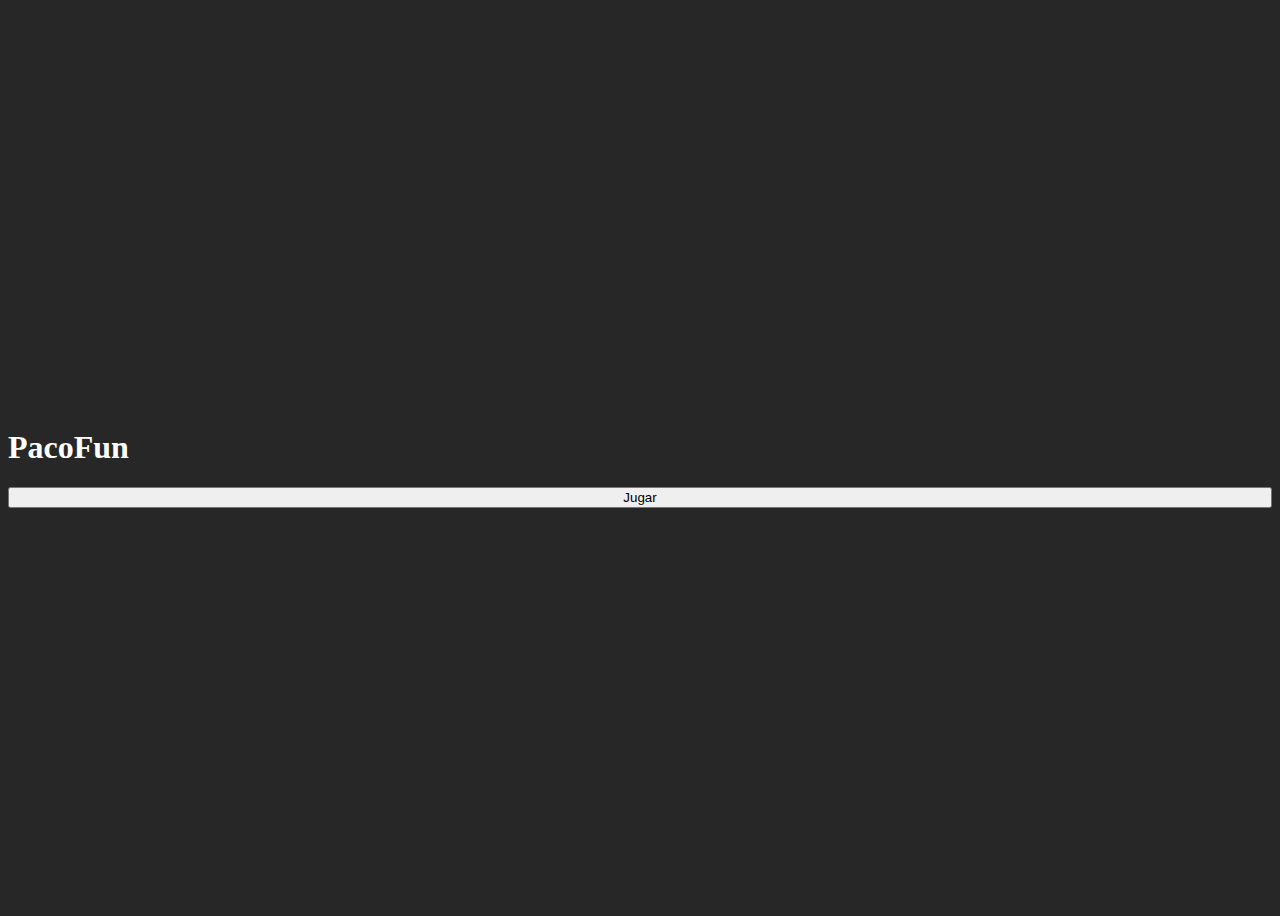
==== index.html @ 2a55b7f9 "Add files via upload" ====
<!DOCTYPE html>
<html>
<head>
  <title>PacoFun - Juego de equipos</title>
  <meta charset="UTF-8">
  <link rel="stylesheet" href="inicio.css">
  <link href="https://cdn.jsdelivr.net/npm/bootstrap@5.3.0/dist/css/bootstrap.min.css" rel="stylesheet" integrity="sha384-9ndCyUaIbzAi2FUVXJi0CjmCapSmO7SnpJef0486qhLnuZ2cdeRhO02iuK6FUUVM" crossorigin="anonymous">
  <script src="https://cdn.jsdelivr.net/npm/bootstrap@5.3.0/dist/js/bootstrap.bundle.min.js" integrity="sha384-geWF76RCwLtnZ8qwWowPQNguL3RmwHVBC9FhGdlKrxdiJJigb/j/68SIy3Te4Bkz" crossorigin="anonymous"></script>
  <script src="https://code.jquery.com/jquery-3.6.0.min.js"></script>
  <script src="inicio.js"></script>
</head>
<body>
  <div class="container text-center">
    <h1>PacoFun</h1>
    <button class="btn btn-primary mt-3" id="btnJugar">Jugar</button>
  </div>
</body>
</html>
---- inicio.css ----
html body {
    background-color: #272727;
  }
  .container {
    color: #fff;
    background-color: #272727;
    display: flex;
    flex-direction: column;
    justify-content: center;
    height: 100vh;
  }
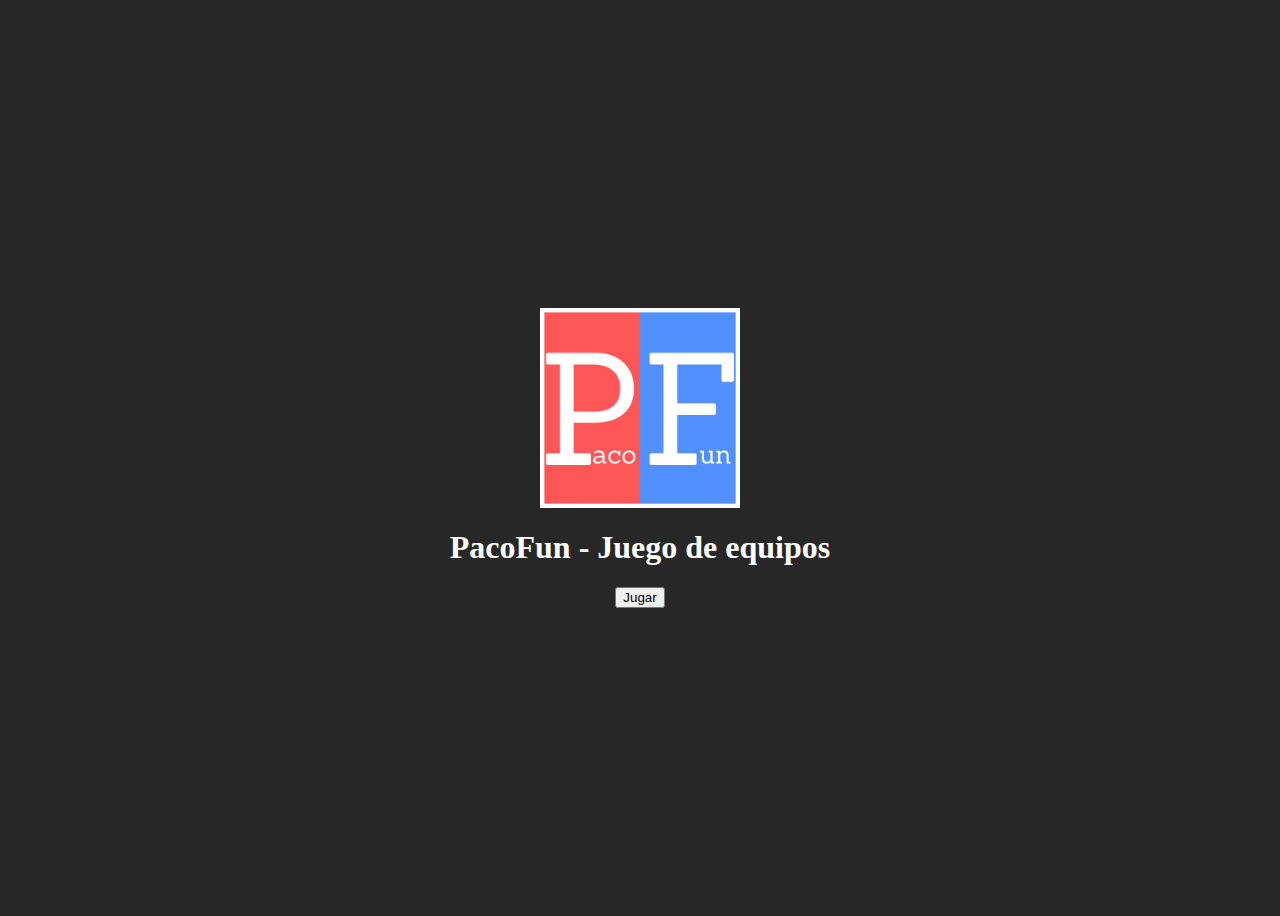
==== commit e020bd25: "Se añade icono y se convierte en PWA" ====
--- a/index.html
+++ b/index.html
@@ -3,6 +3,9 @@
 <head>
   <title>PacoFun - Juego de equipos</title>
   <meta charset="UTF-8">
+  <link rel="manifest" href="manifest.json" />
+  <link rel="apple-touch-icon" href="img/pacofun.png" />
+  <link rel="shortcut icon" href="img/pacofun.png" type="image/x-icon">
   <link rel="stylesheet" href="inicio.css">
   <link href="https://cdn.jsdelivr.net/npm/bootstrap@5.3.0/dist/css/bootstrap.min.css" rel="stylesheet" integrity="sha384-9ndCyUaIbzAi2FUVXJi0CjmCapSmO7SnpJef0486qhLnuZ2cdeRhO02iuK6FUUVM" crossorigin="anonymous">
   <script src="https://cdn.jsdelivr.net/npm/bootstrap@5.3.0/dist/js/bootstrap.bundle.min.js" integrity="sha384-geWF76RCwLtnZ8qwWowPQNguL3RmwHVBC9FhGdlKrxdiJJigb/j/68SIy3Te4Bkz" crossorigin="anonymous"></script>
@@ -10,8 +13,9 @@
   <script src="inicio.js"></script>
 </head>
 <body>
-  <div class="container text-center">
-    <h1>PacoFun</h1>
+  <div class="container center-image text-center">
+    <img src="./img/pacofun.png" class="img-fluid" alt="PacoFun" width="200">
+    <h1 class="mt-3">PacoFun - Juego de equipos</h1>
     <button class="btn btn-primary mt-3" id="btnJugar">Jugar</button>
   </div>
 </body>
--- a/inicio.css
+++ b/inicio.css
@@ -1,11 +1,19 @@
 html body {
-    background-color: #272727;
-  }
-  .container {
-    color: #fff;
-    background-color: #272727;
-    display: flex;
-    flex-direction: column;
-    justify-content: center;
-    height: 100vh;
-  }+  background-color: #272727;
+}
+
+.container {
+  color: #fff;
+  background-color: #272727;
+  display: flex;
+  flex-direction: column;
+  justify-content: center;
+  height: 100vh;
+}
+
+.center-image {
+  display: flex;
+  justify-content: center;
+  align-items: center;
+  height: 100vh;
+}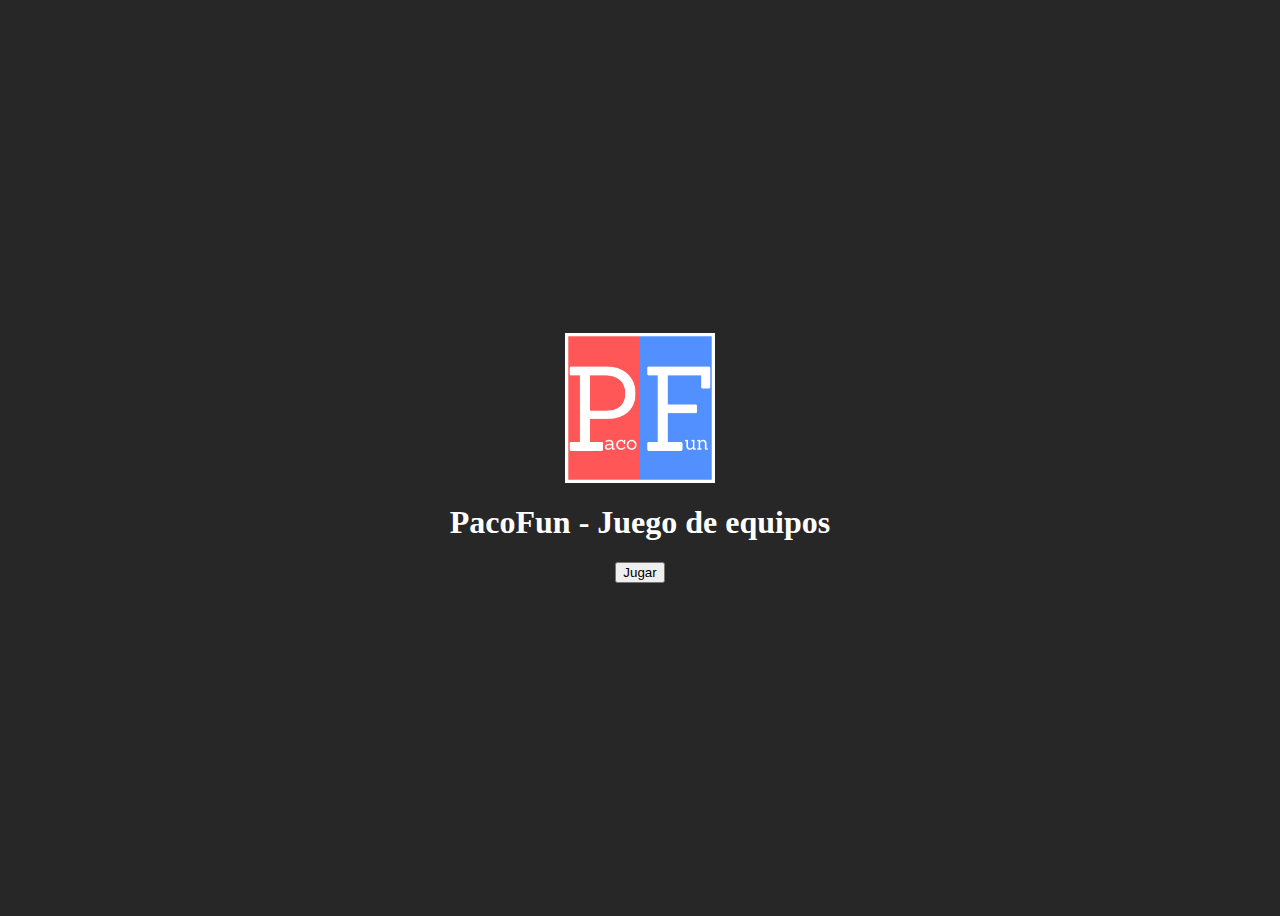
==== commit 2552d1ca: "Se soluciona bugs de escala" ====
--- a/index.html
+++ b/index.html
@@ -3,6 +3,7 @@
 <head>
   <title>PacoFun - Juego de equipos</title>
   <meta charset="UTF-8">
+  <meta name="viewport" content="width=device-width, initial-scale=0.9, user-scalable=no">
   <link rel="manifest" href="manifest.json" />
   <link rel="apple-touch-icon" href="img/pacofun.png" />
   <link rel="shortcut icon" href="img/pacofun.png" type="image/x-icon">
@@ -14,7 +15,7 @@
 </head>
 <body>
   <div class="container center-image text-center">
-    <img src="./img/pacofun.png" class="img-fluid" alt="PacoFun" width="200">
+    <img src="./img/pacofun.png" class="img-fluid" alt="PacoFun" width="150">
     <h1 class="mt-3">PacoFun - Juego de equipos</h1>
     <button class="btn btn-primary mt-3" id="btnJugar">Jugar</button>
   </div>
--- a/inicio.css
+++ b/inicio.css
@@ -9,6 +9,7 @@
   flex-direction: column;
   justify-content: center;
   height: 100vh;
+  overflow: hidden;
 }
 
 .center-image {
